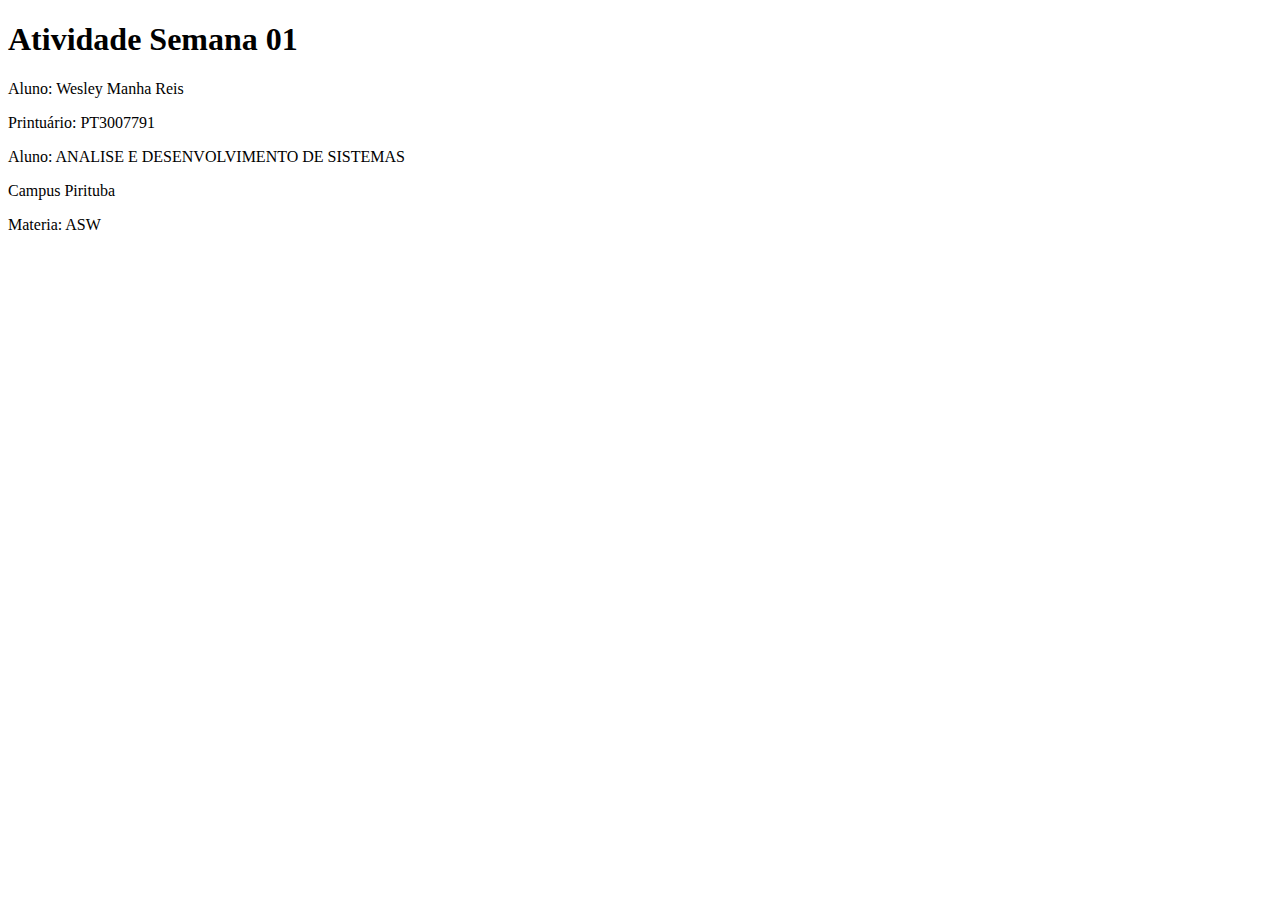
==== index.html @ 72564793 "primeira aula" ====
<!DOCTYPE html>
<html>

<head>
  <meta charset="utf-8">
  <meta name="viewport" content="width=device-width">
  <title>replit</title>
  <link href="style.css" rel="stylesheet" type="text/css" />
</head>

<body>
  <H1>Atividade Semana 01</H1>  
  <p>Aluno: Wesley Manha Reis</p>
  <p>Printuário: PT3007791</p>
  <p>Aluno: ANALISE E DESENVOLVIMENTO DE SISTEMAS</p>
  <p>Campus Pirituba</p>
  <p>Materia: ASW</p>
  <script src="script.js"></script>

  <!--
  This script places a badge on your repl's full-browser view back to your repl's cover
  page. Try various colors for the theme: dark, light, red, orange, yellow, lime, green,
  teal, blue, blurple, magenta, pink!
  -->
  <script src="https://replit.com/public/js/replit-badge-v2.js" theme="dark" position="bottom-right"></script>
</body>

</html>
---- style.css ----
html {
  height: 100%;
  width: 100%;
}
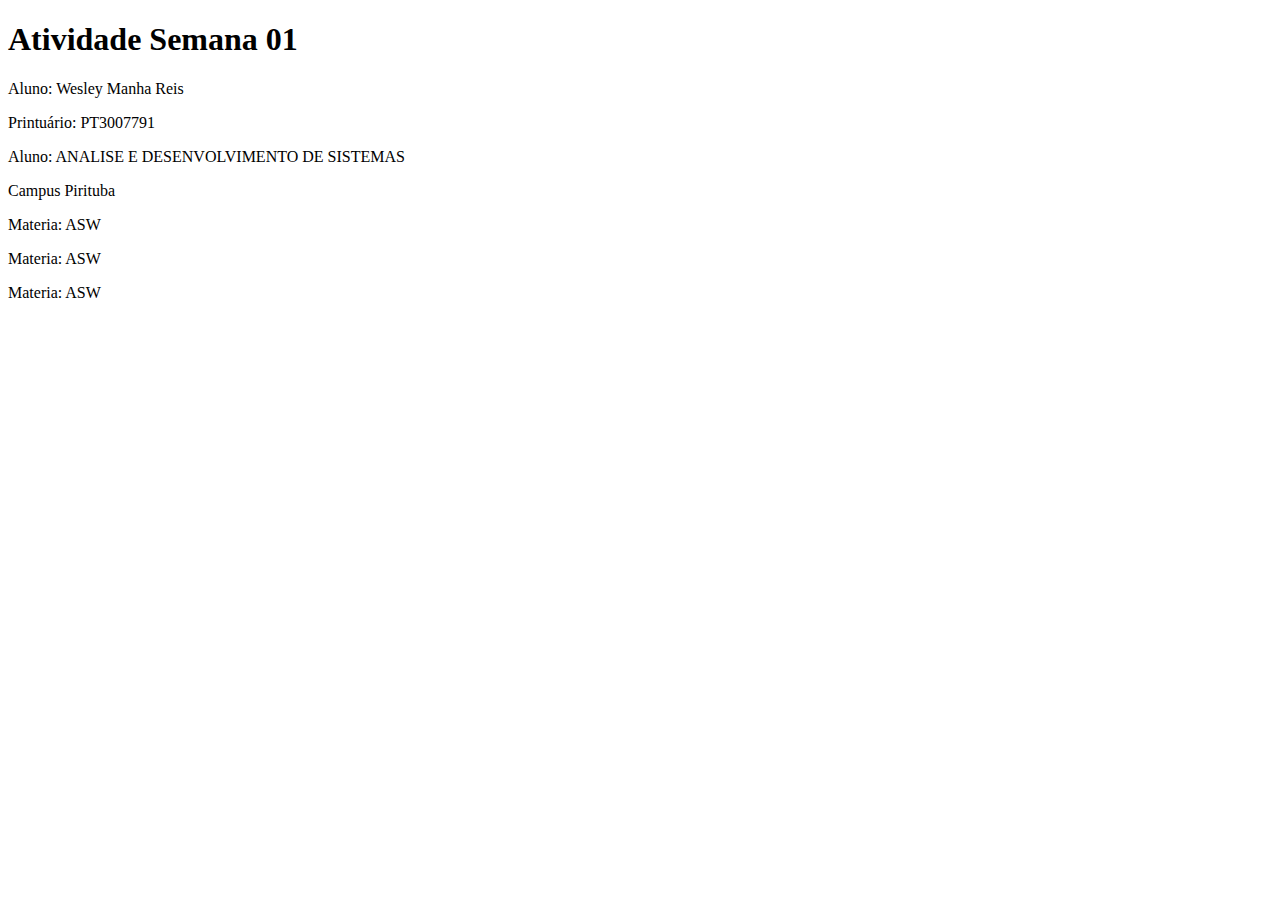
==== commit 4552b43c: "NOVO TESTE" ====
--- a/index.html
+++ b/index.html
@@ -15,6 +15,8 @@
   <p>Aluno: ANALISE E DESENVOLVIMENTO DE SISTEMAS</p>
   <p>Campus Pirituba</p>
   <p>Materia: ASW</p>
+  <p>Materia: ASW</p>
+  <p>Materia: ASW</p>
   <script src="script.js"></script>
 
   <!--
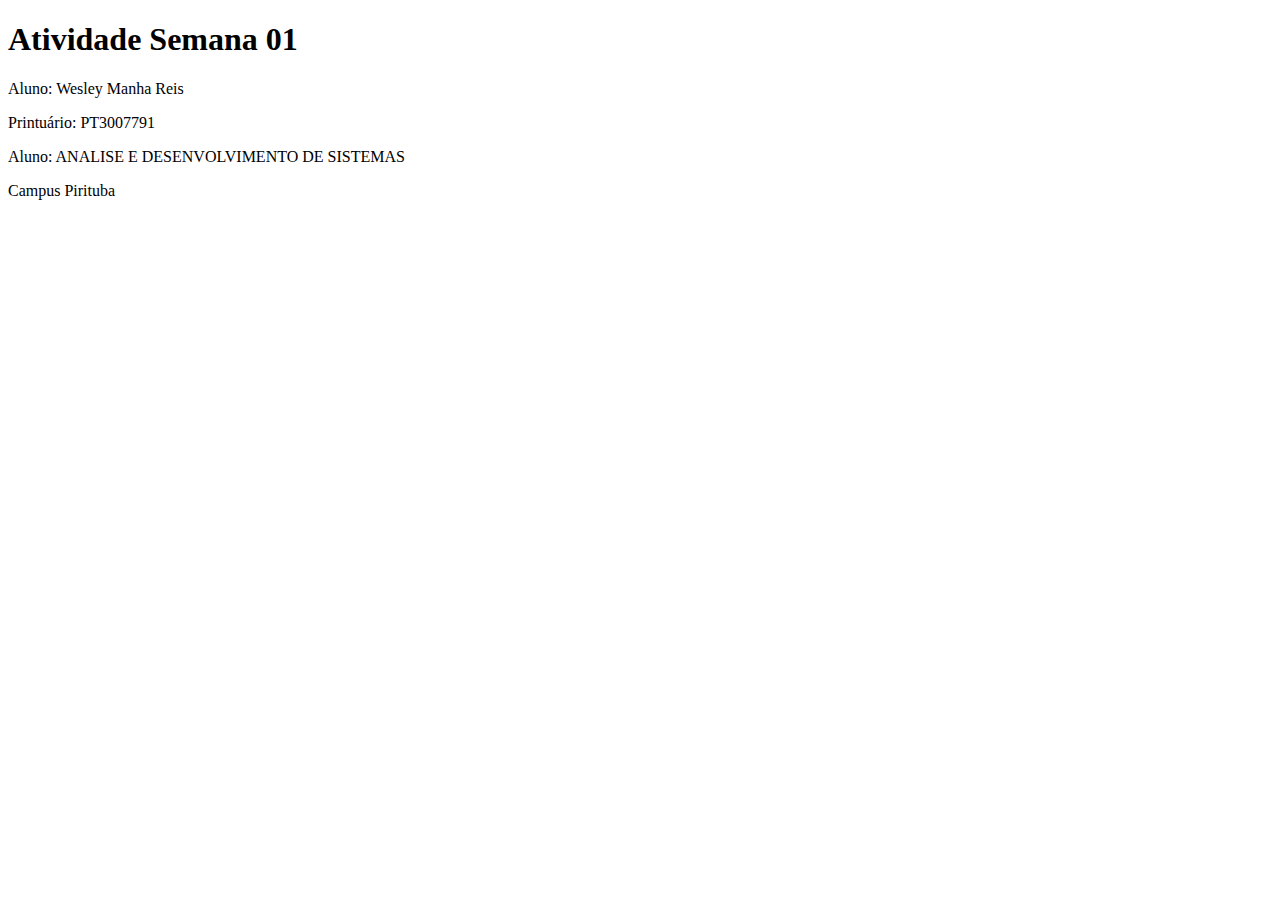
==== commit e3d7c734: "AULA 1" ====
--- a/index.html
+++ b/index.html
@@ -14,9 +14,6 @@
   <p>Printuário: PT3007791</p>
   <p>Aluno: ANALISE E DESENVOLVIMENTO DE SISTEMAS</p>
   <p>Campus Pirituba</p>
-  <p>Materia: ASW</p>
-  <p>Materia: ASW</p>
-  <p>Materia: ASW</p>
   <script src="script.js"></script>
 
   <!--
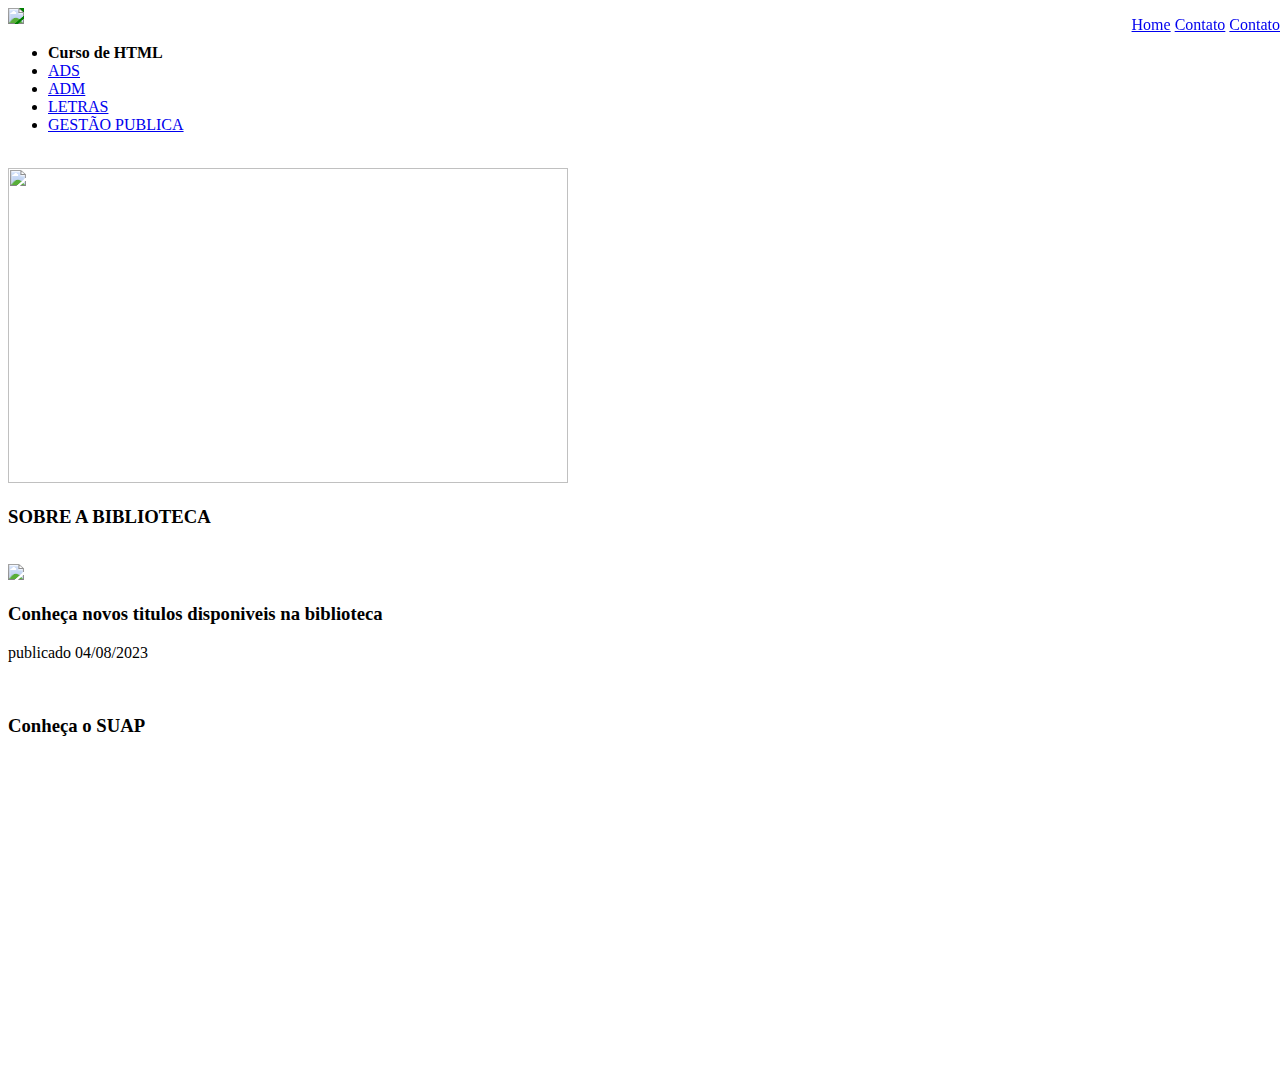
==== commit 7fd22ef0: "Menu" ====
--- a/index.html
+++ b/index.html
@@ -9,13 +9,35 @@
 </head>
 
 <body>
-  <H1>Atividade Semana 01</H1>  
-  <p>Aluno: Wesley Manha Reis</p>
-  <p>Printuário: PT3007791</p>
-  <p>Aluno: ANALISE E DESENVOLVIMENTO DE SISTEMAS</p>
-  <p>Campus Pirituba</p>
+      <ul style="position: fixed;top: 0;right: 0;">
+      <a href="https://replit.com/@WESLEYMANHA/ASW#home.html">Home</a>
+      <a href="https://replit.com/@WESLEYMANHA/ASW#contato.html">Contato</a>
+      <a href="https://replit.com/@WESLEYMANHA/ASW#sobre.html">Contato</a>
+    </ul>
+  <img src="https://ptb.ifsp.edu.br/images/logo_ifsp_PRT.png" style="background-color: green;">
+  <ul>
+    <li><strong>Curso de HTML</strong></li>
+    <li><a href="https://replit.com/@WESLEYMANHA/ASW#ads.html">ADS</a></li>
+    <li><a href="link_para_css">ADM</a></li>
+    <li><a href="link_para_javascript">LETRAS</a></li>
+    <li><a href="link_para_python">GESTÃO PUBLICA</a></li>
+</ul>
+</br>
+  <img width="560" height="315" src="https://github.com/DWBA4/dwba4_semana_imagens/blob/master/SEJA_RARO.jpg?raw=true">
+  </br>
+  <h3>SOBRE A BIBLIOTECA</h3>
+</br>
+  <a href="URL_DO_DESTINO">
+    <img src="https://github.com/DWBA4/dwba4_semana_imagens/blob/master/library.jpeg?raw=true">
+</a>
+  </br>
+  <h3>Conheça novos titulos disponiveis na biblioteca</h3>
+  <p>publicado 04/08/2023</p>
+  </br>
+  <h3>Conheça o SUAP</h3>
+  </br>
+  <iframe width="560" height="315" src="https://www.youtube.com/embed/JW6ludPAGQc" frameborder="0" allowfullscreen></iframe>
   <script src="script.js"></script>
-
   <!--
   This script places a badge on your repl's full-browser view back to your repl's cover
   page. Try various colors for the theme: dark, light, red, orange, yellow, lime, green,
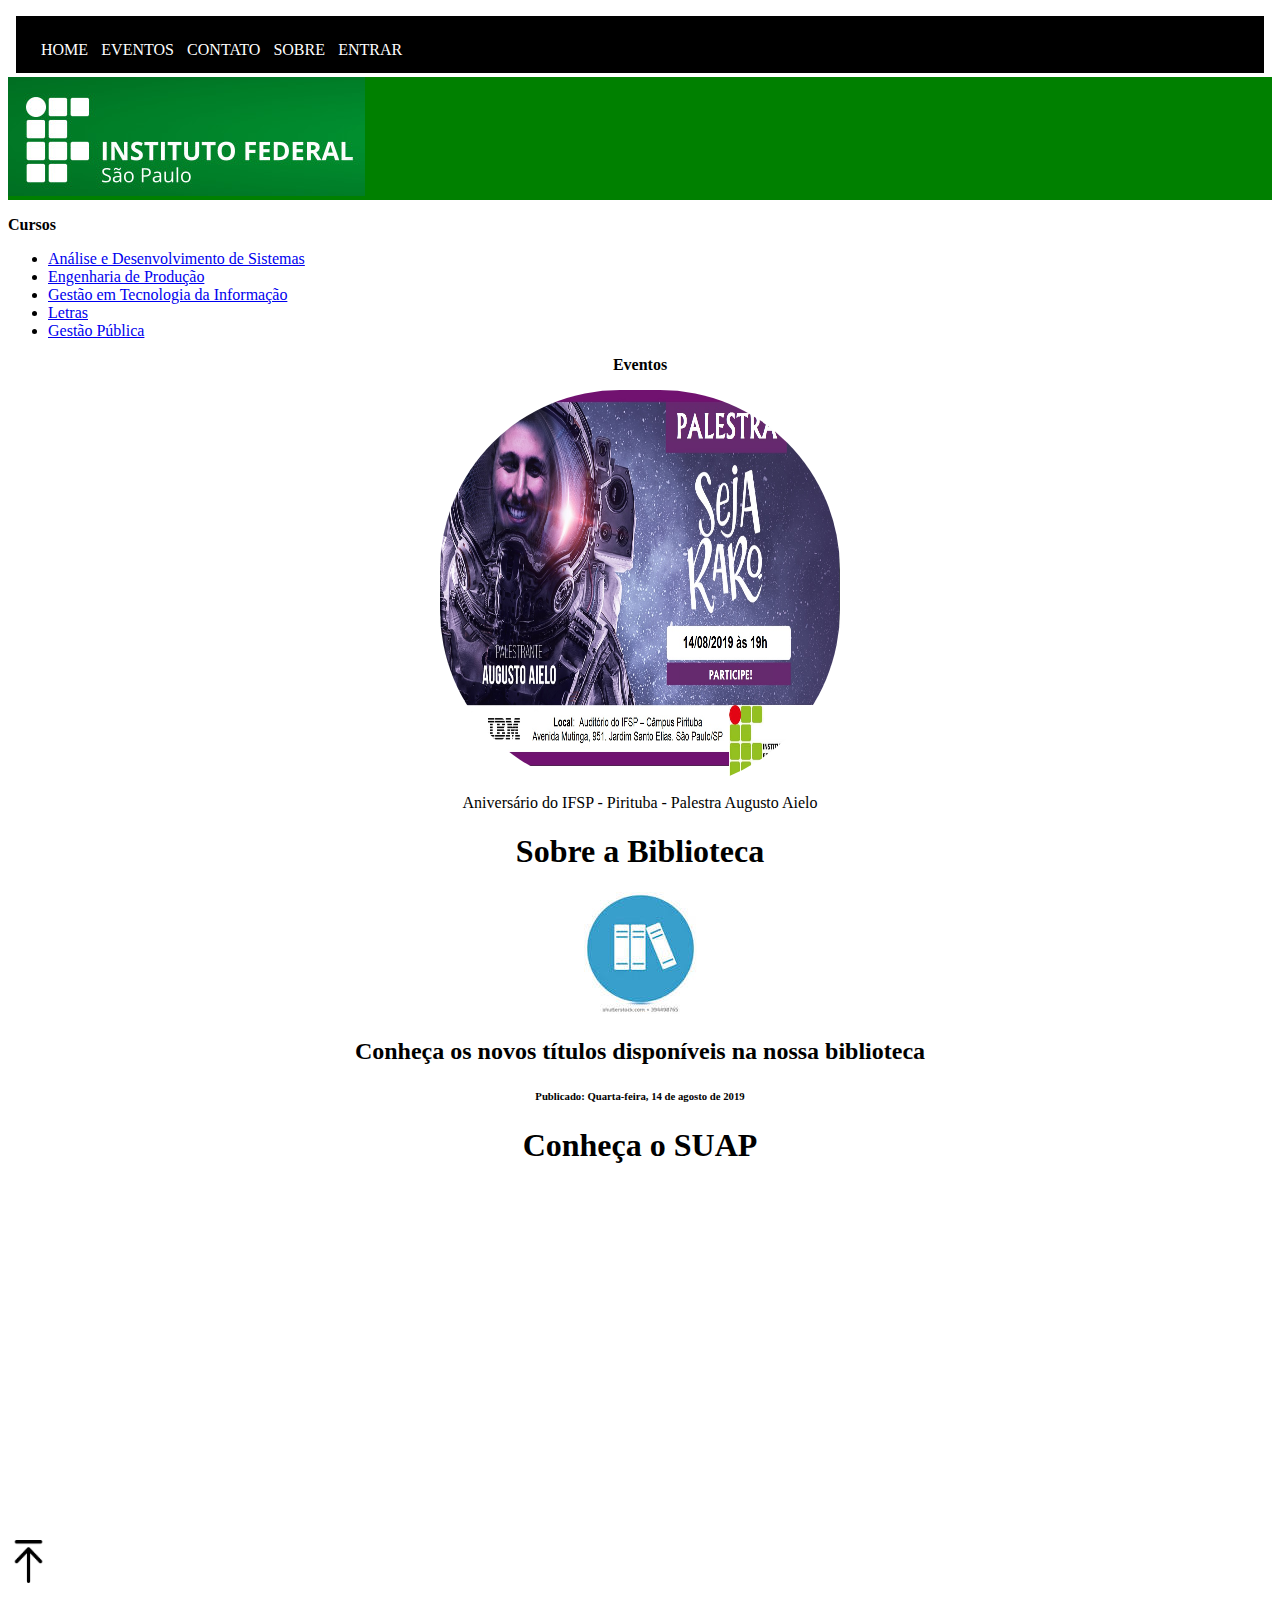
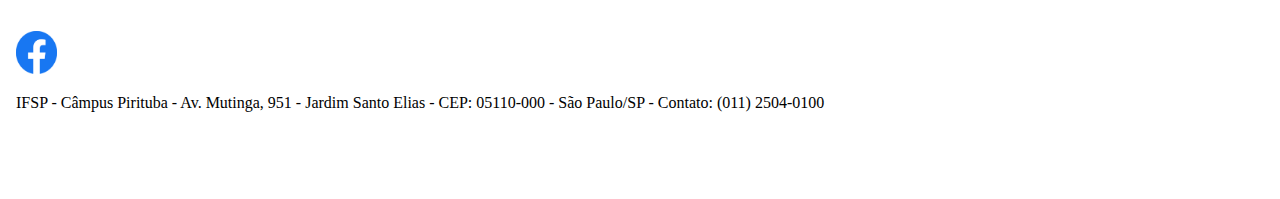
==== commit 3afa6fd9: "Aula6" ====
--- a/index.html
+++ b/index.html
@@ -1,49 +1,114 @@
 <!DOCTYPE html>
+
 <html>
 
 <head>
-  <meta charset="utf-8">
-  <meta name="viewport" content="width=device-width">
-  <title>replit</title>
-  <link href="style.css" rel="stylesheet" type="text/css" />
-</head>
+  <meta charset="UTF-8">
+  <!-- configura a codificação de caracteres do navegador para o UTF-8-->
+  <link rel="shortcut icon" href="Imagens/favicon.ico" type="image/x-icon">
+  <!-- Adiciona o ícone de aba de navegador-->
+  <title>HOME - IFSP - Pirituba</title>
+  <!-- Adiciona o título na aba do navegador-->
+  <script src="js/disabling.js"></script>
+  <link rel='stylesheet' href="css/style.css" </head>
 
 <body>
-      <ul style="position: fixed;top: 0;right: 0;">
-      <a href="https://replit.com/@WESLEYMANHA/ASW#home.html">Home</a>
-      <a href="https://replit.com/@WESLEYMANHA/ASW#contato.html">Contato</a>
-      <a href="https://replit.com/@WESLEYMANHA/ASW#sobre.html">Contato</a>
-    </ul>
-  <img src="https://ptb.ifsp.edu.br/images/logo_ifsp_PRT.png" style="background-color: green;">
-  <ul>
-    <li><strong>Curso de HTML</strong></li>
-    <li><a href="https://replit.com/@WESLEYMANHA/ASW#ads.html">ADS</a></li>
-    <li><a href="link_para_css">ADM</a></li>
-    <li><a href="link_para_javascript">LETRAS</a></li>
-    <li><a href="link_para_python">GESTÃO PUBLICA</a></li>
-</ul>
-</br>
-  <img width="560" height="315" src="https://github.com/DWBA4/dwba4_semana_imagens/blob/master/SEJA_RARO.jpg?raw=true">
-  </br>
-  <h3>SOBRE A BIBLIOTECA</h3>
-</br>
-  <a href="URL_DO_DESTINO">
-    <img src="https://github.com/DWBA4/dwba4_semana_imagens/blob/master/library.jpeg?raw=true">
-</a>
-  </br>
-  <h3>Conheça novos titulos disponiveis na biblioteca</h3>
-  <p>publicado 04/08/2023</p>
-  </br>
-  <h3>Conheça o SUAP</h3>
-  </br>
-  <iframe width="560" height="315" src="https://www.youtube.com/embed/JW6ludPAGQc" frameborder="0" allowfullscreen></iframe>
-  <script src="script.js"></script>
-  <!--
-  This script places a badge on your repl's full-browser view back to your repl's cover
-  page. Try various colors for the theme: dark, light, red, orange, yellow, lime, green,
-  teal, blue, blurple, magenta, pink!
-  -->
-  <script src="https://replit.com/public/js/replit-badge-v2.js" theme="dark" position="bottom-right"></script>
+
+  <header id="cabecalho">
+    <!-- Indica o cabeçalho do nosso documento-->
+
+    <nav>
+      <object width="100%" height="65px" data="menu.html"></object>
+    </nav>
+
+    <nav class='ifsp'>   
+      <img src="Imagens/Logo.jpg" alt=" "  />
+      <!-- anexa imagem e texto alternativo-->
+    </nav>
+
+
+    <nav>
+      <!-- Indica que o conteúdo é composto de links de navegação-->
+      <p><b>Cursos</b></p>
+      <ul>
+        <!-- Estrutura de lista não ordenada -->
+        <li>
+          <!-- Item de lista -->
+          <a href="ads.html">Análise e Desenvolvimento de Sistemas</a>
+        </li>
+        <li>
+          <a href="#">Engenharia de Produção</a>
+        </li>
+        <li>
+          <a href="#">Gestão em Tecnologia da Informação</a>
+        </li>
+        <li>
+          <a href="#">Letras</a>
+        </li>
+        <li>
+          <a href="#">Gestão Pública</a>
+        </li>
+      </ul>
+    </nav>
+
+  </header>
+
+  <main>
+    <!-- indica que é o conteúdo principal dessa página -->
+
+    <aside>
+      <!-- indica que é um conteúdo a parte do princial, auxiliar-->
+      <p><b>Eventos</b></p>
+      <figure>
+        <img class= "imagem-oval" src="Imagens/SEJA_RARO.jpg" alt="Palestra Seja Raro" width="50%" height="50%">
+        <figcaption>Aniversário do IFSP - Pirituba - Palestra Augusto Aielo</figcaption>
+      </figure>
+    </aside>
+
+
+    <section>
+      <!-- Indica que é uma seção/parte do documento-->
+      <h1>
+        Sobre a Biblioteca
+      </h1>
+
+      <article>
+        <!-- Indica que o conteúdo é completo, ou seja, não depende d eoutros trechos do documento para ter significado -->
+        <img src="Imagens/library.jpeg" alt="Biblioteca" />
+        <h2>Conheça os novos títulos disponíveis na nossa biblioteca</h2>
+        <h6>
+          <!-- Título de terceiro nível -->
+          Publicado: Quarta-feira, 14 de agosto de 2019
+        </h6>
+      </article>
+    </section>
+    <section>
+      <h1>
+        Conheça o SUAP
+      </h1>
+      <iframe width="560" height="315" src="https://www.youtube.com/embed/yVbOcB1ryh0" frameborder="0"
+        allow="accelerometer; autoplay; encrypted-media; gyroscope; picture-in-picture" allowfullscreen></iframe>
+    </section>
+
+  </main>
+
+  <footer>
+    <br><br>
+    <a href="#cabecalho"><img src="Imagens/MoveTop.png" width="41" height="43" title="Mover para o topo"
+        alt="Mover para o topo"></a>
+    <object width="100%" height="200px" data="rodape.html"></object>
+
+  </footer>
+
+  <!-- The core Firebase JS SDK is always required and must be listed first -->
+  <script src="/__/firebase/8.8.1/firebase-app.js"></script>
+
+  <!-- TODO: Add SDKs for Firebase products that you want to use
+     https://firebase.google.com/docs/web/setup#available-libraries -->
+
+  <!-- Initialize Firebase -->
+  <script src="/__/firebase/init.js"></script>
+
 </body>
 
 </html>--- a/css/style.css
+++ b/css/style.css
@@ -0,0 +1,29 @@
+#my_menu {
+  background-color: black;
+  display: flex;
+  padding: 20px;
+}
+
+#my_menu a {
+  text-decoration: none;
+  color: white;
+  padding: 5px;
+}
+
+#my_menu a:hover {
+  background-color: red;
+}
+
+.ifsp {
+  background-color: green;
+}
+
+main {
+  text-align: center;
+}
+
+.imagem-oval {
+  width: 400px; /* Defina a largura da imagem */
+  height: 400px; /* Defina a altura da imagem */
+  border-radius: 45%; /* Use 50% para criar uma forma oval */
+}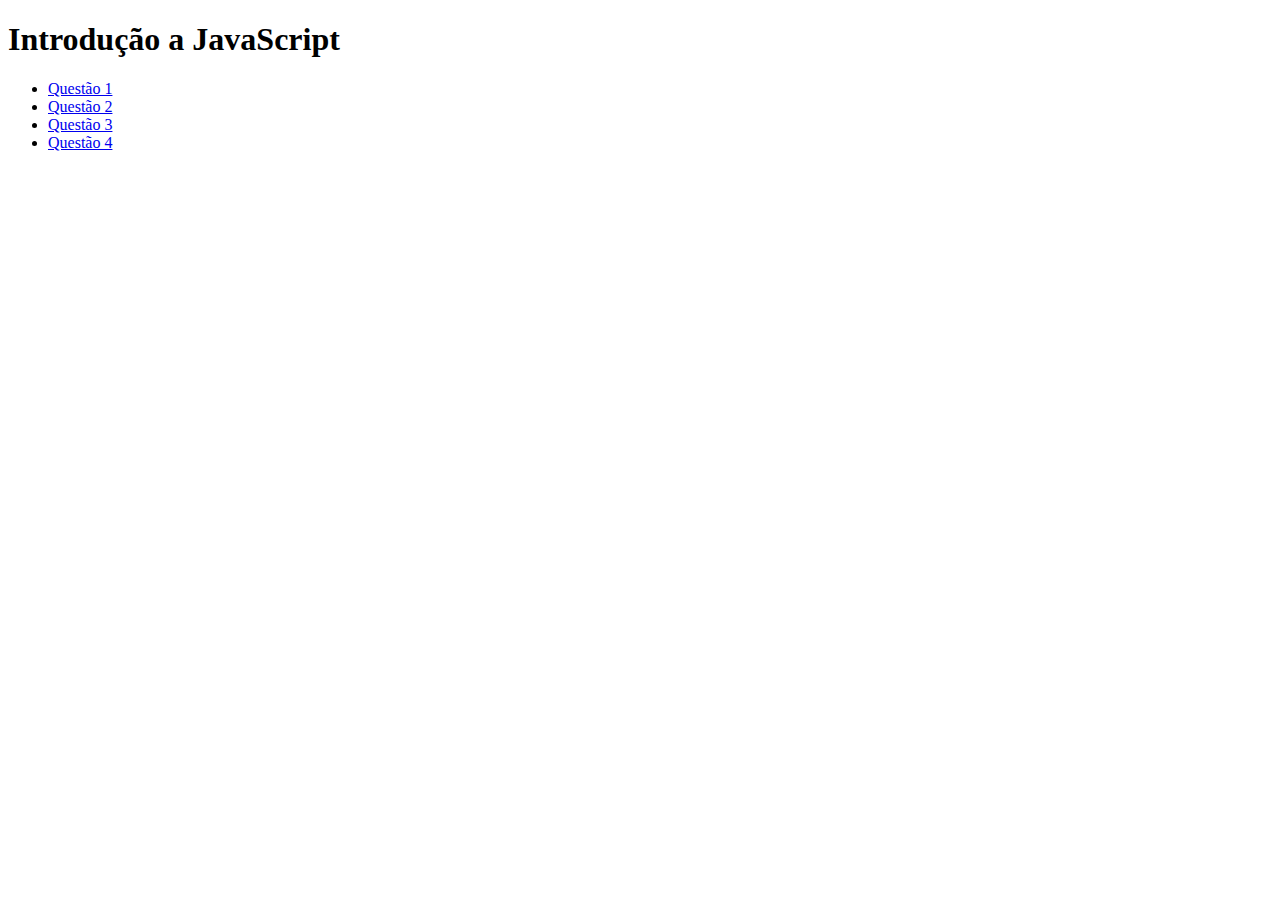
==== commit 8ed2977e: "Introducao JavaScript" ====
--- a/index.html
+++ b/index.html
@@ -1,114 +1,17 @@
 <!DOCTYPE html>
-
-<html>
-
+<html lang="pt-br">
 <head>
-  <meta charset="UTF-8">
-  <!-- configura a codificação de caracteres do navegador para o UTF-8-->
-  <link rel="shortcut icon" href="Imagens/favicon.ico" type="image/x-icon">
-  <!-- Adiciona o ícone de aba de navegador-->
-  <title>HOME - IFSP - Pirituba</title>
-  <!-- Adiciona o título na aba do navegador-->
-  <script src="js/disabling.js"></script>
-  <link rel='stylesheet' href="css/style.css" </head>
-
+    <meta charset="UTF-8">
+    <meta name="viewport" content="width=device-width, initial-scale=1.0">
+    <title>Página Principal</title>
+</head>
 <body>
-
-  <header id="cabecalho">
-    <!-- Indica o cabeçalho do nosso documento-->
-
-    <nav>
-      <object width="100%" height="65px" data="menu.html"></object>
-    </nav>
-
-    <nav class='ifsp'>   
-      <img src="Imagens/Logo.jpg" alt=" "  />
-      <!-- anexa imagem e texto alternativo-->
-    </nav>
-
-
-    <nav>
-      <!-- Indica que o conteúdo é composto de links de navegação-->
-      <p><b>Cursos</b></p>
-      <ul>
-        <!-- Estrutura de lista não ordenada -->
-        <li>
-          <!-- Item de lista -->
-          <a href="ads.html">Análise e Desenvolvimento de Sistemas</a>
-        </li>
-        <li>
-          <a href="#">Engenharia de Produção</a>
-        </li>
-        <li>
-          <a href="#">Gestão em Tecnologia da Informação</a>
-        </li>
-        <li>
-          <a href="#">Letras</a>
-        </li>
-        <li>
-          <a href="#">Gestão Pública</a>
-        </li>
-      </ul>
-    </nav>
-
-  </header>
-
-  <main>
-    <!-- indica que é o conteúdo principal dessa página -->
-
-    <aside>
-      <!-- indica que é um conteúdo a parte do princial, auxiliar-->
-      <p><b>Eventos</b></p>
-      <figure>
-        <img class= "imagem-oval" src="Imagens/SEJA_RARO.jpg" alt="Palestra Seja Raro" width="50%" height="50%">
-        <figcaption>Aniversário do IFSP - Pirituba - Palestra Augusto Aielo</figcaption>
-      </figure>
-    </aside>
-
-
-    <section>
-      <!-- Indica que é uma seção/parte do documento-->
-      <h1>
-        Sobre a Biblioteca
-      </h1>
-
-      <article>
-        <!-- Indica que o conteúdo é completo, ou seja, não depende d eoutros trechos do documento para ter significado -->
-        <img src="Imagens/library.jpeg" alt="Biblioteca" />
-        <h2>Conheça os novos títulos disponíveis na nossa biblioteca</h2>
-        <h6>
-          <!-- Título de terceiro nível -->
-          Publicado: Quarta-feira, 14 de agosto de 2019
-        </h6>
-      </article>
-    </section>
-    <section>
-      <h1>
-        Conheça o SUAP
-      </h1>
-      <iframe width="560" height="315" src="https://www.youtube.com/embed/yVbOcB1ryh0" frameborder="0"
-        allow="accelerometer; autoplay; encrypted-media; gyroscope; picture-in-picture" allowfullscreen></iframe>
-    </section>
-
-  </main>
-
-  <footer>
-    <br><br>
-    <a href="#cabecalho"><img src="Imagens/MoveTop.png" width="41" height="43" title="Mover para o topo"
-        alt="Mover para o topo"></a>
-    <object width="100%" height="200px" data="rodape.html"></object>
-
-  </footer>
-
-  <!-- The core Firebase JS SDK is always required and must be listed first -->
-  <script src="/__/firebase/8.8.1/firebase-app.js"></script>
-
-  <!-- TODO: Add SDKs for Firebase products that you want to use
-     https://firebase.google.com/docs/web/setup#available-libraries -->
-
-  <!-- Initialize Firebase -->
-  <script src="/__/firebase/init.js"></script>
-
+    <h1>Introdução a JavaScript</h1>
+    <ul>
+        <li><a href="index1.html">Questão 1</a></li>
+        <li><a href="index2.html">Questão 2</a></li>
+        <li><a href="index3.html">Questão 3</a></li>
+        <li><a href="index4.html">Questão 4</a></li>
+    </ul>
 </body>
-
 </html>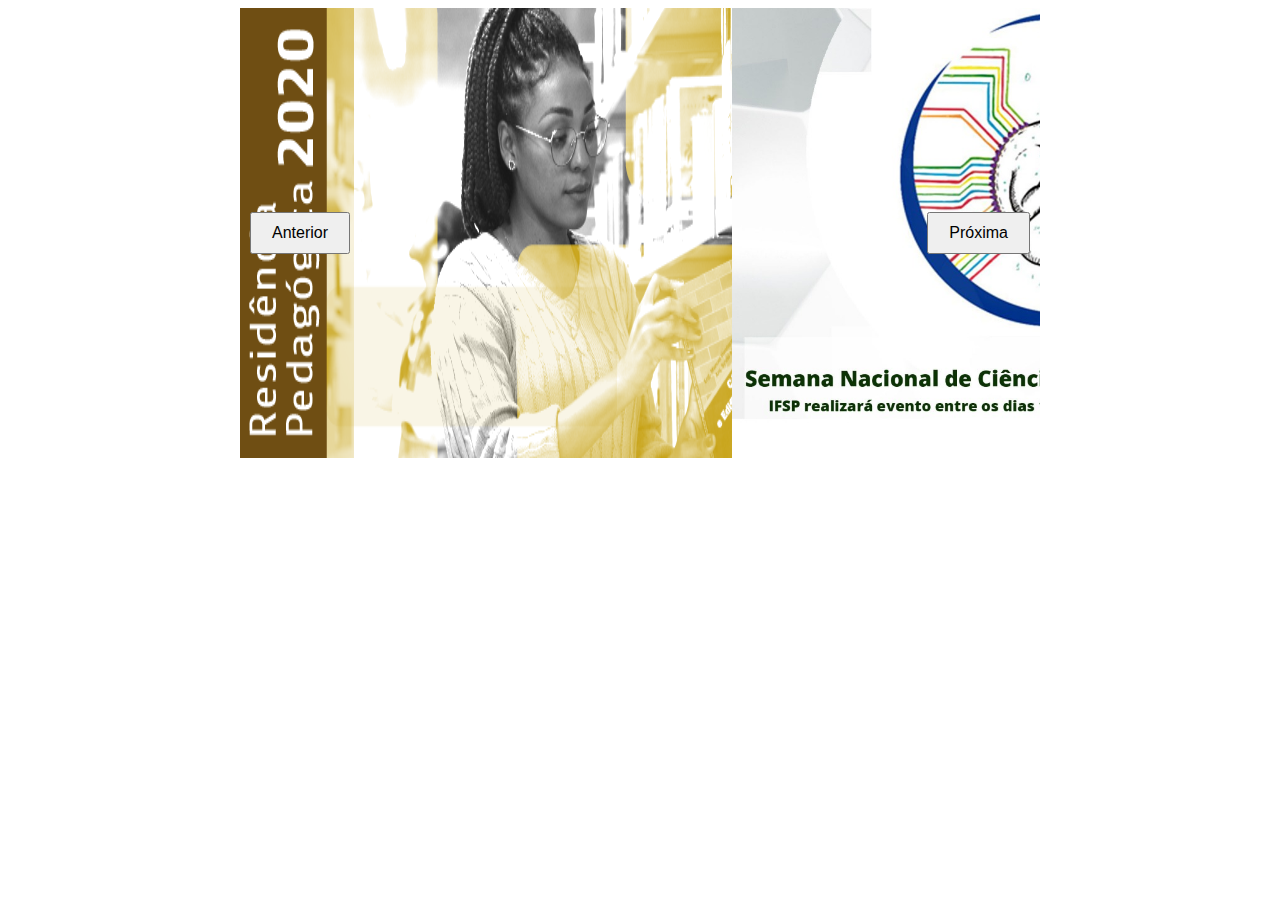
==== commit ded64ee7: "carrossel" ====
--- a/index.html
+++ b/index.html
@@ -1,17 +1,21 @@
 <!DOCTYPE html>
-<html lang="pt-br">
+<html lang="en">
 <head>
     <meta charset="UTF-8">
     <meta name="viewport" content="width=device-width, initial-scale=1.0">
-    <title>Página Principal</title>
+    <link rel="stylesheet" href="styles.css">
+    <title>Carrossel de Imagens</title>
 </head>
 <body>
-    <h1>Introdução a JavaScript</h1>
-    <ul>
-        <li><a href="index1.html">Questão 1</a></li>
-        <li><a href="index2.html">Questão 2</a></li>
-        <li><a href="index3.html">Questão 3</a></li>
-        <li><a href="index4.html">Questão 4</a></li>
-    </ul>
+    <div class="carousel-container">
+        <div class="carousel-slide">
+            <img src="residencia.png" alt="Imagem 1">
+            <img src="snct.jpg" alt="Imagem 2">
+            <img src="eleicoes.jpg" alt="Imagem 3">
+        </div>
+        <button id="prevBtn">Anterior</button>
+        <button id="nextBtn">Próxima</button>
+    </div>
+    <script src="script.js"></script>
 </body>
 </html>--- a/styles.css
+++ b/styles.css
@@ -0,0 +1,43 @@
+body {
+    font-family: Arial, sans-serif;
+    text-align: center;
+}
+
+.carousel-container {
+    max-width: 800px;
+    margin: 0 auto;
+    position: relative;
+    overflow: hidden;
+}
+
+.carousel-slide {
+    display: flex;
+    transition: transform 0.5s ease;
+}
+
+.carousel-slide img {
+    width: 100%;
+    height: auto;
+}
+
+button {
+    padding: 10px 20px;
+    font-size: 16px;
+    cursor: pointer;
+}
+
+#prevBtn {
+    position: absolute;
+    top: 50%;
+    left: 10px;
+    transform: translateY(-50%);
+    z-index: 1;
+}
+
+#nextBtn {
+    position: absolute;
+    top: 50%;
+    right: 10px;
+    transform: translateY(-50%);
+    z-index: 1;
+}
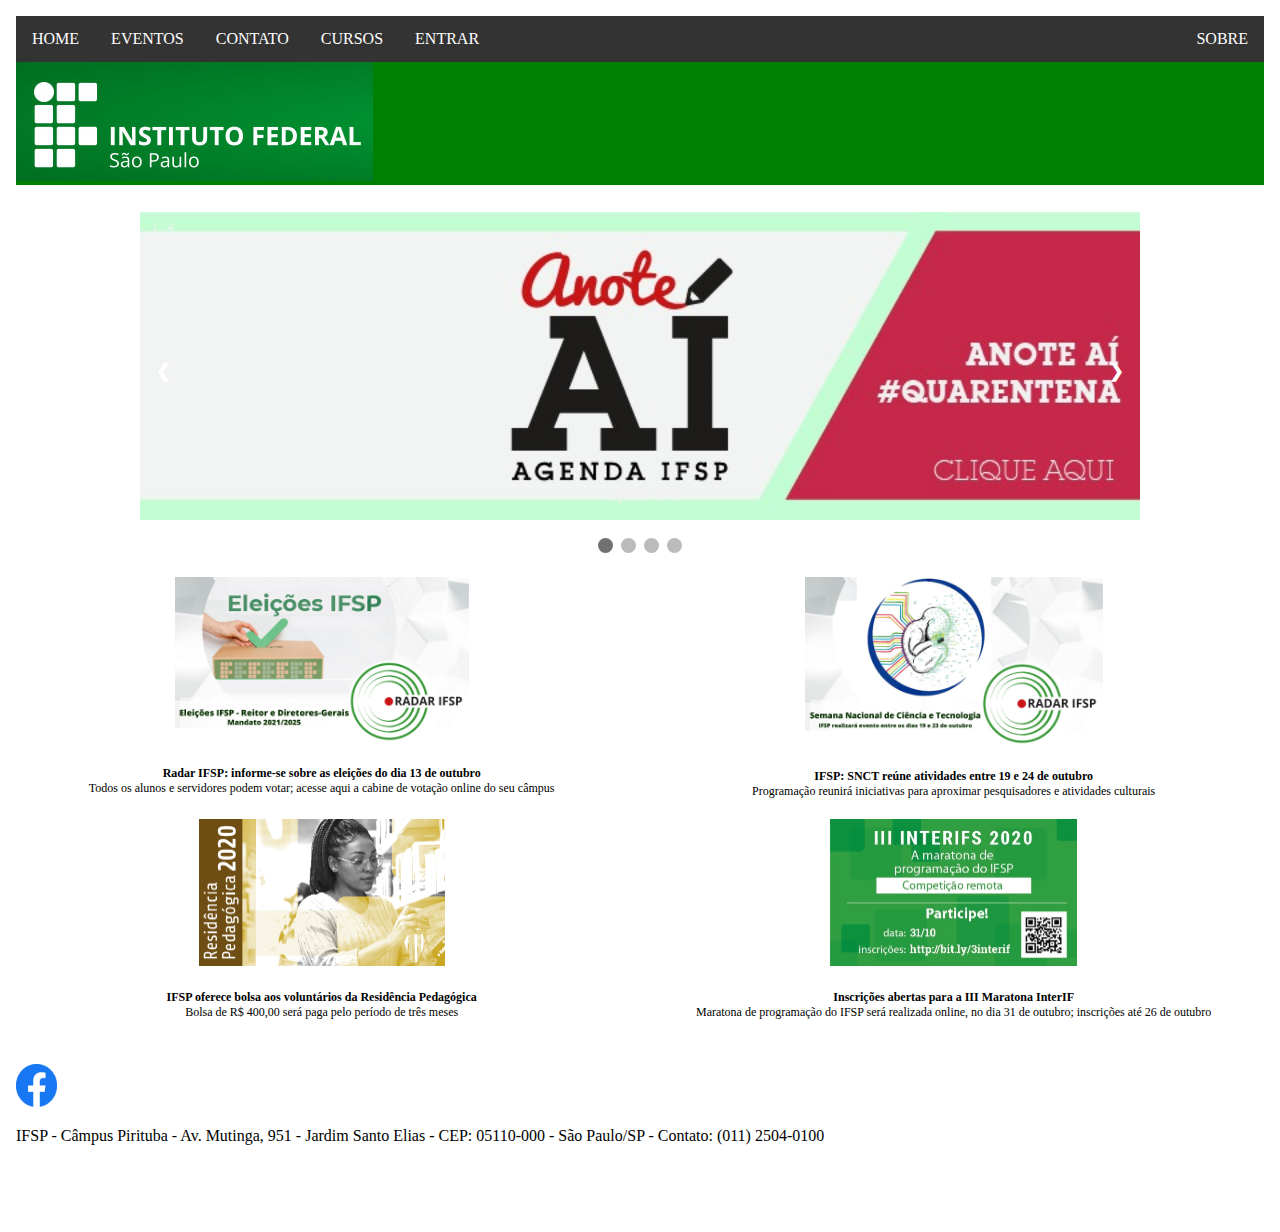
==== commit e2ed048a: "Bootstrap - Entrar" ====
--- a/index.html
+++ b/index.html
@@ -1,21 +1,137 @@
 <!DOCTYPE html>
-<html lang="en">
+
+<html>
+
 <head>
     <meta charset="UTF-8">
-    <meta name="viewport" content="width=device-width, initial-scale=1.0">
-    <link rel="stylesheet" href="styles.css">
-    <title>Carrossel de Imagens</title>
+    <!-- configura a codificação de caracteres do navegador para o UTF-8-->
+    <link rel="shortcut icon" href="Imagens/favicon.ico" type="image/x-icon">
+    <!-- Adiciona o ícone de aba de navegador-->
+    <link rel="stylesheet" href="css/conteudo.css">
+    <link rel="stylesheet" href="css/grid.css">
+    <link rel="stylesheet" href="css/slider.css">
+    <title>HOME - IFSP - Pirituba</title>
+    <!-- Adiciona o título na aba do navegador-->
+
+    <script src="js/disabling.js"></script>
 </head>
+
 <body>
-    <div class="carousel-container">
-        <div class="carousel-slide">
-            <img src="residencia.png" alt="Imagem 1">
-            <img src="snct.jpg" alt="Imagem 2">
-            <img src="eleicoes.jpg" alt="Imagem 3">
+
+    <header id="cabecalho">
+        <!-- Indica o cabeçalho do nosso documento-->
+
+        <nav>
+            <object width="100%" height="200px" data="menu.html"></object>
+        </nav>
+
+    </header>
+
+    <main id="conteudo">
+        <!-- indica que é o conteúdo principal dessa página -->
+
+        <!-- Slideshow container -->
+        <div class="slideshow-container">
+
+            <!-- Full-width images with number and caption text -->
+            <div class="mySlides fade">
+                <div class="numbertext">1 / 4</div>
+                <img src="Imagens/A.png" style="width:100%">
+                <div class="text">Caption Text</div>
+            </div>
+
+            <div class="mySlides fade">
+                <div class="numbertext">2 / 4</div>
+                <img src="Imagens/B.jpg" style="width:100%">
+                <div class="text">Caption Two</div>
+            </div>
+
+            <div class="mySlides fade">
+                <div class="numbertext">3 / 4</div>
+                <img src="Imagens/C.jpg" style="width:100%">
+                <div class="text">Caption Three</div>
+            </div>
+
+            <div class="mySlides fade">
+                <div class="numbertext">4 / 4</div>
+                <h1>Conheça os desafios de inovação</h1>
+                <div class="videoWrapper">
+                    <p align="center">
+                        <iframe width="560" height="315" src="https://www.youtube.com/embed/5g5LQe3m8Po" frameborder="0" allow="accelerometer; autoplay; encrypted-media; gyroscope; picture-in-picture" allowfullscreen></iframe>
+                    </p>
+                </div>
+            </div>
+
+
+
+
+            <!-- Next and previous buttons -->
+            <a class="prev" onclick="plusSlides(-1)">&#10094;</a>
+            <a class="next" onclick="plusSlides(1)">&#10095;</a>
         </div>
-        <button id="prevBtn">Anterior</button>
-        <button id="nextBtn">Próxima</button>
-    </div>
-    <script src="script.js"></script>
+        <br>
+
+        <!-- The dots/circles -->
+        <div style="text-align:center">
+            <span class="dot" onclick="currentSlide(1)"></span>
+            <span class="dot" onclick="currentSlide(2)"></span>
+            <span class="dot" onclick="currentSlide(3)"></span>
+            <span class="dot" onclick="currentSlide(4)"></span>
+        </div>
+
+
+        <div class="grid-container">
+            <div class="grid-item">
+                <figure>
+                    <img src="Imagens/eleicoes.jpg" alt="Eleições" width="50%" height="50%">
+                </figure>
+                <br /><strong>Radar IFSP: informe-se sobre as eleições do dia 13 de outubro</strong>
+                <br />Todos os alunos e servidores podem votar; acesse aqui a cabine de votação online do seu câmpus
+            </div>
+            <div class="grid-item">
+                <figure>
+                    <img src="Imagens/snct.jpg" alt="SNCT" width="50%" height="50%">
+                </figure>
+                <br /><strong>IFSP: SNCT reúne atividades entre 19 e 24 de outubro</strong>
+                <br />Programação reunirá iniciativas para aproximar pesquisadores e atividades culturais
+            </div>
+            <div class="grid-item">
+                <figure>
+                    <img src="Imagens/residencia.png" alt="Residência" width="50%" height="50%">
+                </figure>
+                <br /><strong>IFSP oferece bolsa aos voluntários da Residência Pedagógica</strong>
+                <br />Bolsa de R$ 400,00 será paga pelo período de três meses
+            </div>
+            <div class="grid-item">
+                <figure>
+                    <img src="Imagens/maratona.jpeg" alt="Maratona" width="50%" height="50%">
+                </figure>
+                <br /><strong>Inscrições abertas para a III Maratona InterIF</strong>
+                <br />Maratona de programação do IFSP será realizada online, no dia 31 de outubro; inscrições até 26 de outubro
+            </div>
+        </div>
+
+
+    </main>
+
+    <footer>
+        <br><br>
+        <object width="100%" height="200px" data="rodape.html"></object>
+
+    </footer>
+
+    <script src="js/slider.js"></script>
+
+    <!-- Adicionar scripts abaixo apenas para publicação no Firebase -->
+    <!-- The core Firebase JS SDK is always required and must be listed first -->
+    <script src="/__/firebase/8.8.1/firebase-app.js"></script>
+
+    <!-- TODO: Add SDKs for Firebase products that you want to use
+     https://firebase.google.com/docs/web/setup#available-libraries -->
+
+    <!-- Initialize Firebase -->
+    <script src="/__/firebase/init.js"></script>
+
 </body>
+
 </html>--- a/css/conteudo.css
+++ b/css/conteudo.css
@@ -0,0 +1,40 @@
+@charset "UTF-8";
+
+#conteudo {
+		width: 100%;
+		float: right;		
+		}
+		
+img {
+  //border-radius: 50%;
+  display: block;
+  margin-left: auto;
+  margin-right: auto;
+  width: 50%;
+}
+
+figure {
+    display: inline-block;
+    border: 0px dotted gray;
+    margin: 20px; /* adjust as needed */
+}
+figure img {
+    vertical-align: top;
+}
+figure figcaption {
+    border: 1px dotted blue;
+    text-align: center;
+}
+
+aside p {
+	text-align: center;
+}
+
+h1{
+	text-align: center;
+}
+
+
+
+
+
--- a/css/grid.css
+++ b/css/grid.css
@@ -0,0 +1,12 @@
+.grid-container {
+  display: inline-grid;
+  grid-template-columns: auto auto;
+}
+
+.grid-item {
+  background-color: rgba(255, 255, 255, 0.8);
+  border: 0px solid rgba(0, 0, 0, 0.8);
+  padding: 0px;
+  font-size: 12px;
+  text-align: center;
+}--- a/css/slider.css
+++ b/css/slider.css
@@ -0,0 +1,94 @@
+* {box-sizing:border-box}
+
+/* Slideshow container */
+.slideshow-container {
+  max-width: 1000px;
+  position: relative;
+  margin: auto;
+}
+
+/* Hide the images by default */
+.mySlides {
+  display: none;
+}
+
+/* Next & previous buttons */
+.prev, .next {
+  cursor: pointer;
+  position: absolute;
+  top: 50%;
+  width: auto;
+  margin-top: -22px;
+  padding: 16px;
+  color: white;
+  font-weight: bold;
+  font-size: 18px;
+  transition: 0.6s ease;
+  border-radius: 0 3px 3px 0;
+  user-select: none;
+}
+
+/* Position the "next button" to the right */
+.next {
+  right: 0;
+  border-radius: 3px 0 0 3px;
+}
+
+/* On hover, add a black background color with a little bit see-through */
+.prev:hover, .next:hover {
+  background-color: rgba(0,0,0,0.8);
+}
+
+/* Caption text */
+.text {
+  color: #f2f2f2;
+  font-size: 15px;
+  padding: 8px 12px;
+  position: absolute;
+  bottom: 8px;
+  width: 100%;
+  text-align: center;
+}
+
+/* Number text (1/3 etc) */
+.numbertext {
+  color: #f2f2f2;
+  font-size: 12px;
+  padding: 8px 12px;
+  position: absolute;
+  top: 0;
+}
+
+/* The dots/bullets/indicators */
+.dot {
+  cursor: pointer;
+  height: 15px;
+  width: 15px;
+  margin: 0 2px;
+  background-color: #bbb;
+  border-radius: 50%;
+  display: inline-block;
+  transition: background-color 0.6s ease;
+}
+
+.active, .dot:hover {
+  background-color: #717171;
+}
+
+/* Fading animation */
+.fade {
+  -webkit-animation-name: fade;
+  -webkit-animation-duration: 1.5s;
+  animation-name: fade;
+  animation-duration: 1.5s;
+}
+
+@-webkit-keyframes fade {
+  from {opacity: .4}
+  to {opacity: 1}
+}
+
+@keyframes fade {
+  from {opacity: .4}
+  to {opacity: 1}
+}